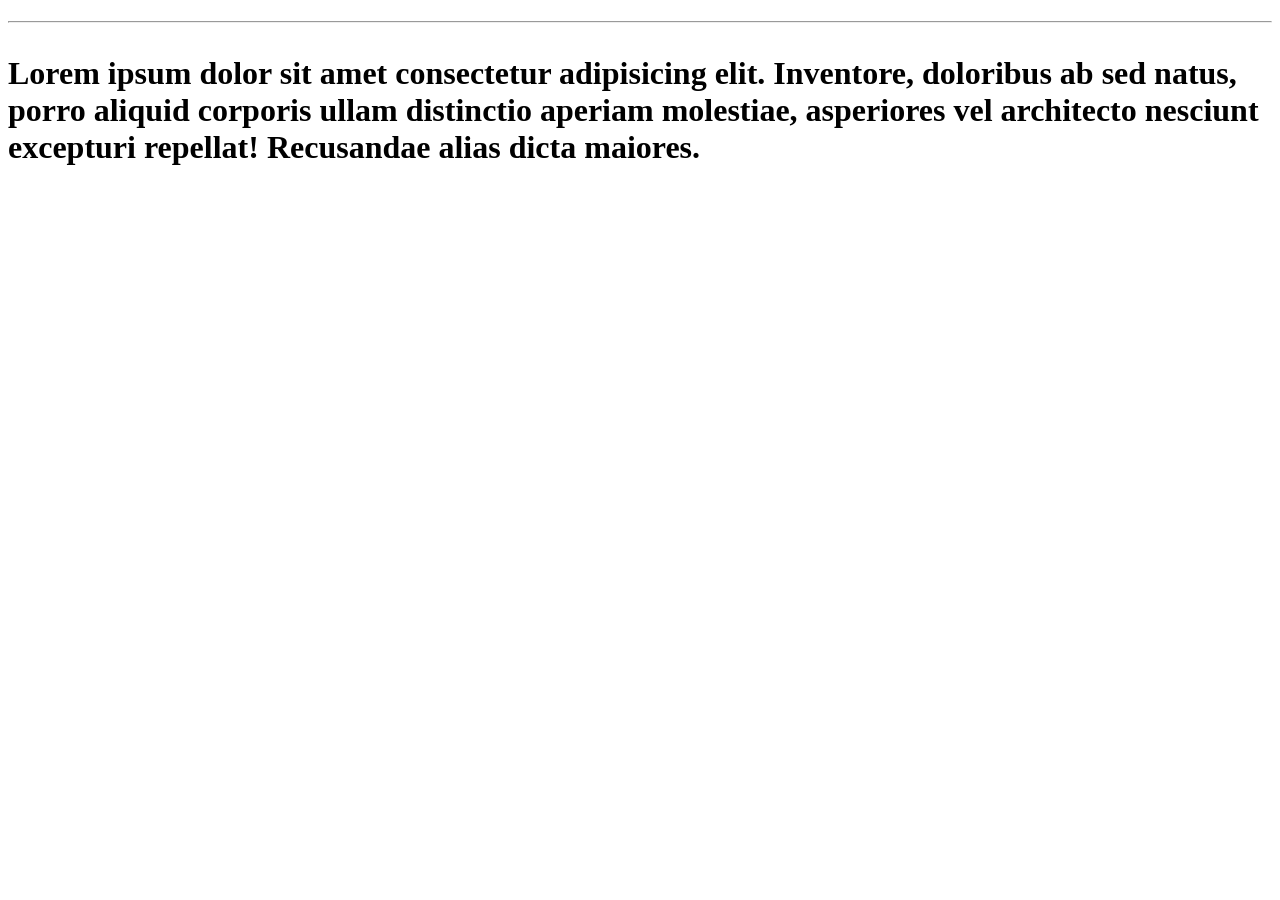
==== site-exemplo/index.html @ 239a844f "tentativa" ====
<!DOCTYPE html>
<html lang="pt-BR">
<head>
    <meta charset="UTF-8">
    <meta name="viewport" content="width=device-width, initial-scale=1.0">
    <title>Página em repositório</title>
</head>
<body>
    <h1>
    <hr>
        <p>
        Lorem ipsum dolor sit amet consectetur adipisicing elit. Inventore, doloribus ab sed natus, porro aliquid corporis ullam distinctio aperiam molestiae, asperiores vel architecto nesciunt excepturi repellat! Recusandae alias dicta maiores.
        </p>
    </h1>
</body>
</html>
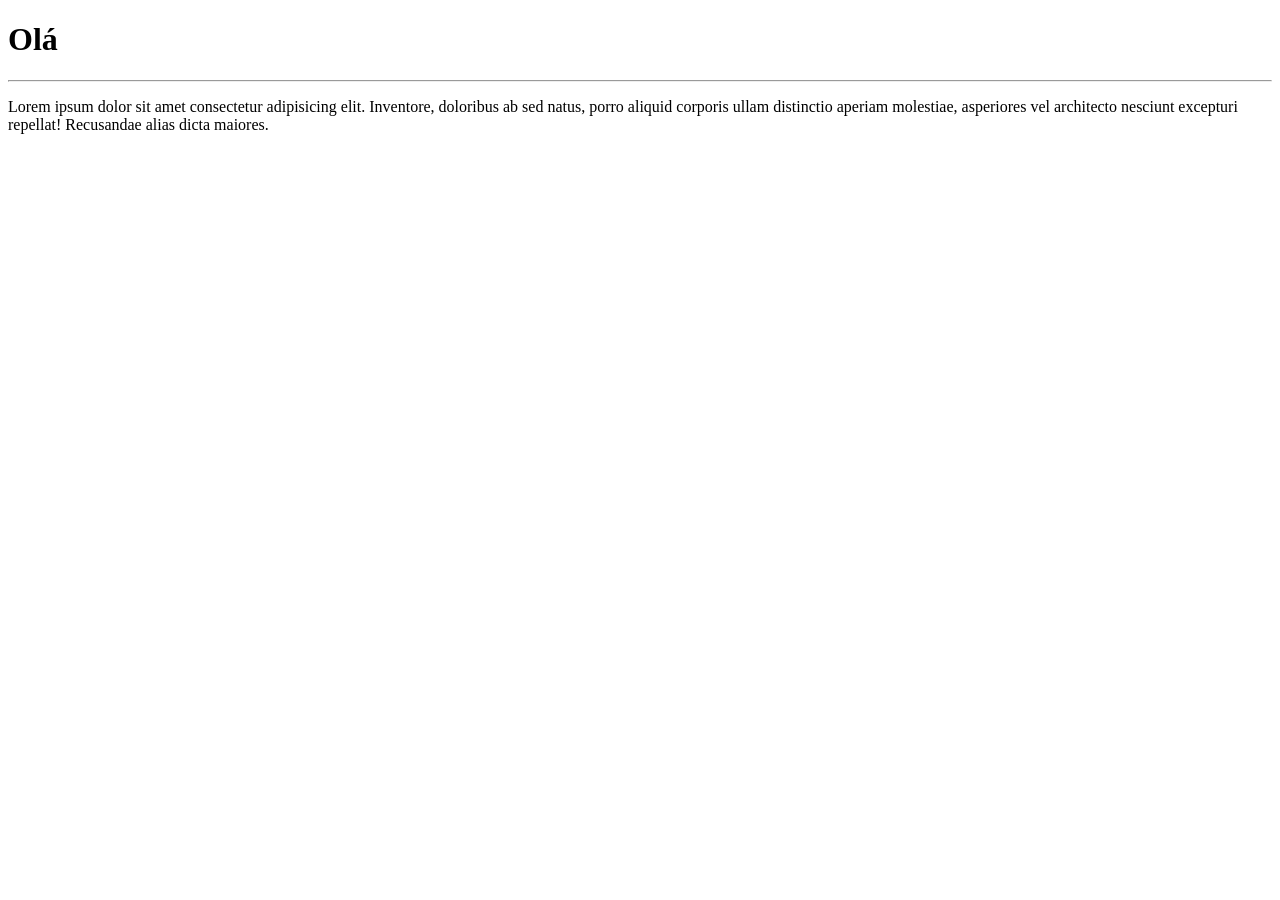
==== commit 1ba2d3fb: "Update index.html" ====
--- a/site-exemplo/index.html
+++ b/site-exemplo/index.html
@@ -6,11 +6,11 @@
     <title>Página em repositório</title>
 </head>
 <body>
-    <h1>
+    <h1>Olá</h1>
     <hr>
         <p>
         Lorem ipsum dolor sit amet consectetur adipisicing elit. Inventore, doloribus ab sed natus, porro aliquid corporis ullam distinctio aperiam molestiae, asperiores vel architecto nesciunt excepturi repellat! Recusandae alias dicta maiores.
         </p>
-    </h1>
+
 </body>
 </html>
